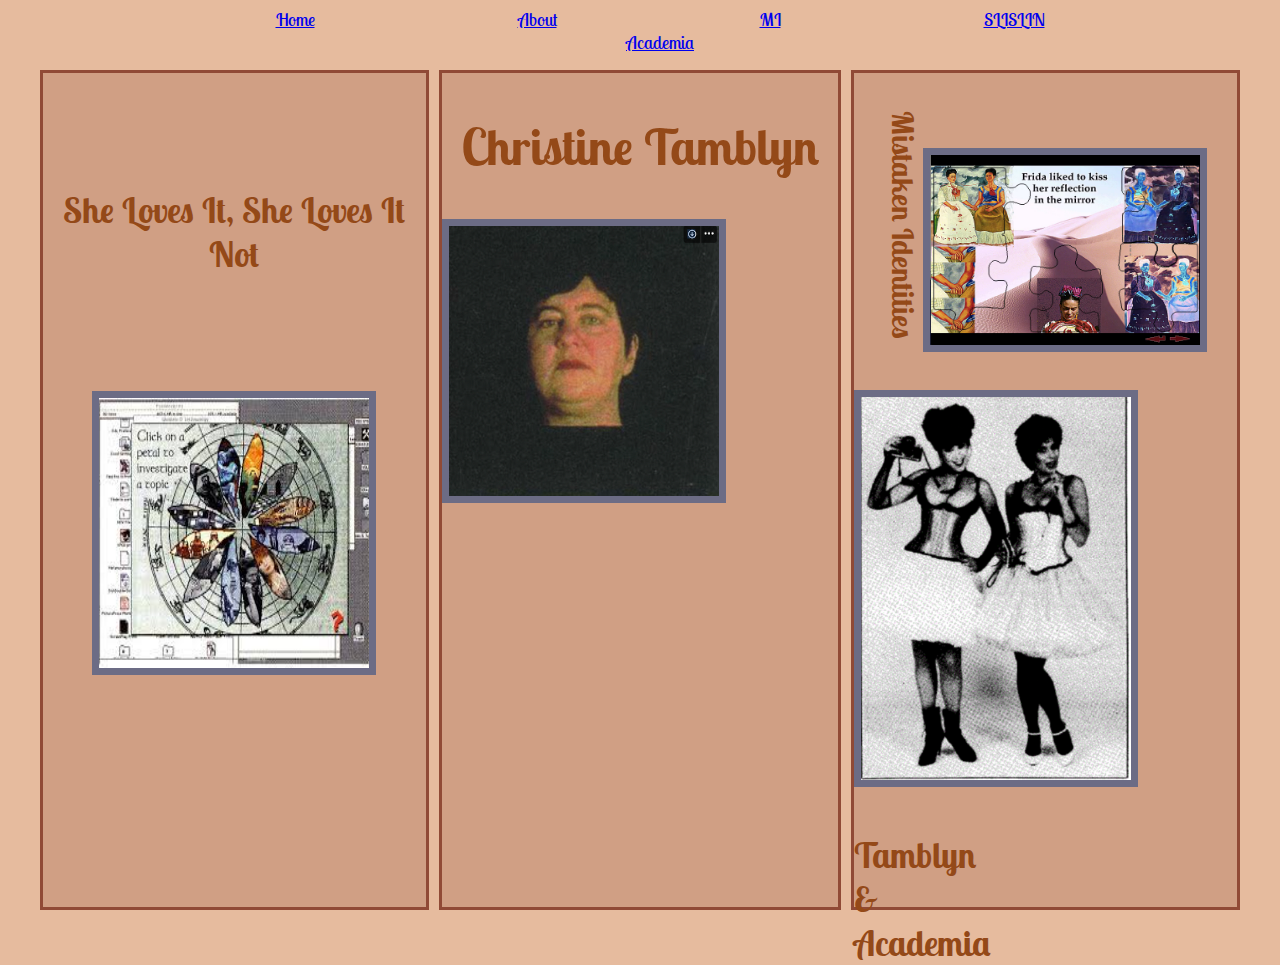
==== index.html @ 718465a7 "send to server" ====
<html lang="en">
<head>
    <meta charset="UTF-8">
    <meta name="viewport" content="width=device-width, initial-scale=1.0">
    <title>Christine Tamblyn</title>
    <link rel="preconnect" href="https://fonts.googleapis.com">
<link rel="preconnect" href="https://fonts.gstatic.com" crossorigin>
<link href="https://fonts.googleapis.com/css2?family=Cormorant:ital,wght@1,300&family=Lobster+Two:ital,wght@0,400;0,700;1,400;1,700&display=swap" rel="stylesheet">
    <link rel="stylesheet" href="style.css">
</head>
<body>
    <header>
        <nav>
            <ul> 
                <li><a href="index.html">Home</a></li>
                <li><a href="about/index.html">About</a></li>
                <li><a href="mistaken-identities/index.html">MI</a></li>
                <li><a href="she-loves-it-she-loves-it-not/">SLISLIN</a></li>
                <li><a href="tamblyns-writing/index.html">Academia</a></li>
            </ul>
               
        </nav>
    </header>
    <div class="container"></div>

    <body>
        <body>
            <div id="page">
                <div id="content">
                    <div>
                        <h1>She Loves It, She Loves It Not<h1>
                        <div>
                        <img src="images/pics/slislin.jpg" alt="slislin" width="250px" height="270">
                        </div>
                    </div>
                </div>
                <div id="action">
                    <h2>Christine Tamblyn<h2>
                        <div>
                            <img id="selfie" src="images/pics/selfie.png" width="200px" height="270"
                            class="first">
                        </div>
    
                </div>
                <div id="about">
                    <h3>Mistaken Identities</h3>
                    <div>
                        <div class="mistaken-identities">
                            <img src="images/pics/mistaken-identities.png" width="120" height="190">
                        </div>

                    <div>
                        <div class="twogirls">
                        <img src="images/pics/2-girls.png" alt="2 girls" width: 5px; height: 10px;>
                        <h4>Tamblyn & Academia</h4>
                    </div>
    
                </div>
               </div>
            </body>
    </body>


</html>
---- style.css ----
li{
    display: inline;
    margin-right: 10px;
    text-align: center;
    margin: 100px;
    padding-top: 100px;
    background-color: #e6bb9e; 
    font-size: 18px;    
    font-family: "Lobster Two", sans-serif; 
}

h1{
text-align: center;
font-size: 6px;
color: #944918;
font: bold;
font-family: "Lobster Two", sans-serif; 
}

li.coming-soon{
display: none;
}

body{
    background-color: #e6bb9e; 
    border: #944918 solid 15%; 
    font-family: "Lobster Two", sans-serif; 
}

a:visited{
    color: #944918;
}

a:hover{
    color: #944918;
}

.container{
flex-wrap: wrap;
}

body{
    text-align: center;
}

h1{
    font-size: 40px;
}

img{
    width: 270px;
    padding: 3px;
    border: 4px solid #6c6c85 ;
    background-color: #6c6c85;
}

#page{
  display: flex;
  width: 95%;
  margin: auto;
  height: 95%;
}

#content{
  border: #904A36 solid 3px;
  width: 33%;
  margin-right: 10px;
  background-color: hsl(13, 45%, 39%, 25%);


}
#action{
  border: #904A36 solid 3px;
  width: 33%;
  margin-right: 10px;
  background-color: hsl(13, 45%, 39%, 25%);

}

#about{
  border: #904A36 solid 3px;
  width: 33%;
  background-color: hsl(13, 45%, 39%, 25%);

}

.first{
  margin-right:250px;
  margin-bottom: 10px;

}

.second{
  margin-left:250px;
}

img{
  padding: 3px;
  border: 4px solid #6c6c85 ;
  background-color: #6c6c85;
}


h1{
text-align: center;
font-size:35px;
color: #944918;
font: bold;
font-family: "Lobster Two", sans-serif; 
margin-top: 30%;
}


h2{
  text-align: center;
  font-size: 50px;
  color: #944918;
  font: bold;
  font-family: "Lobster Two", sans-serif; }

h3{
  text-align: center;
  font-size: 30px;
  color: #944918;
  font: bold;
  font-family: "Lobster Two", sans-serif; 
  writing-mode: vertical-rl;
  text-orientation: sideways;
  margin-top: 10%;
}

  h4{
  text-align: center;
  font-size: 35px;
  color: #944918;
  font: bold;
  font-family: "Lobster Two", sans-serif;
  }


  .mistaken-identities{
    margin-top: -50%;
    margin-left: 10%;
  }

.twogirls{
padding-top: 10%;
padding-right: 20%;
width: 5%;
height: 10%;
}
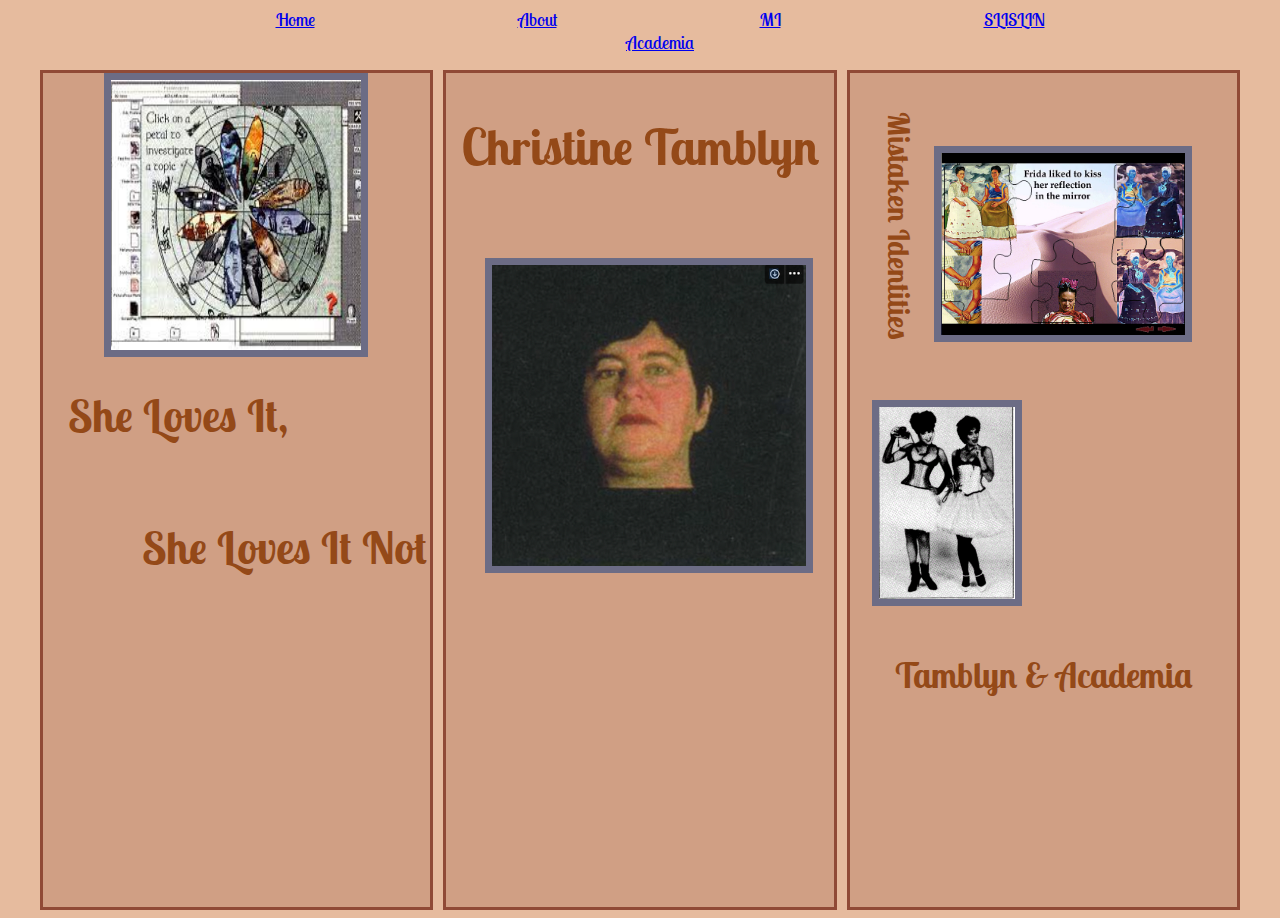
==== commit 21277547: "send to server" ====
--- a/index.html
+++ b/index.html
@@ -21,39 +21,42 @@
                
         </nav>
     </header>
-    <div class="container"></div>
-
+<div class="container"></div>
     <body>
         <body>
             <div id="page">
                 <div id="content">
                     <div>
-                        <h1>She Loves It, She Loves It Not<h1>
                         <div>
                         <img src="images/pics/slislin.jpg" alt="slislin" width="250px" height="270">
+                        <h1>She Loves It,<h1>
+                            <h5>She Loves It Not</h5>
                         </div>
                     </div>
                 </div>
                 <div id="action">
                     <h2>Christine Tamblyn<h2>
                         <div>
-                            <img id="selfie" src="images/pics/selfie.png" width="200px" height="270"
+                            <div class="selfie">
+                                <img id="selfie" src="images/pics/selfie.png" width="90%"
                             class="first">
+                            </div>
                         </div>
-    
                 </div>
                 <div id="about">
                     <h3>Mistaken Identities</h3>
                     <div>
                         <div class="mistaken-identities">
-                            <img src="images/pics/mistaken-identities.png" width="120" height="190">
+                            <img src="images/pics/mistaken-identities.png" width="70%">
                         </div>
 
                     <div>
                         <div class="twogirls">
-                        <img src="images/pics/2-girls.png" alt="2 girls" width: 5px; height: 10px;>
-                        <h4>Tamblyn & Academia</h4>
+                            <img src="images/pics/2-girls.png" alt="2 girls" width="70%">
+                        </div>
                     </div>
+                    <h4>Tamblyn & Academia</h4>
+
     
                 </div>
                </div>
--- a/style.css
+++ b/style.css
@@ -49,7 +49,6 @@
 }
 
 img{
-    width: 270px;
     padding: 3px;
     border: 4px solid #6c6c85 ;
     background-color: #6c6c85;
@@ -104,11 +103,20 @@
 
 h1{
 text-align: center;
-font-size:35px;
+font-size:45px;
 color: #944918;
 font: bold;
 font-family: "Lobster Two", sans-serif; 
-margin-top: 30%;
+padding-right: 30%;
+}
+
+h5{
+  text-align: center;
+  font-size:45px;
+  color: #944918;
+  font: bold;
+  font-family: "Lobster Two", sans-serif;
+  padding-left: 25%;
 }
 
 
@@ -136,7 +144,9 @@
   color: #944918;
   font: bold;
   font-family: "Lobster Two", sans-serif;
+  padding-bottom: 20%;
   }
+
 
 
   .mistaken-identities{
@@ -145,12 +155,15 @@
   }
 
 .twogirls{
-padding-top: 10%;
-padding-right: 20%;
-width: 5%;
-height: 10%;
+padding-top: 15%;
+padding-right: 50%;
+}
+
+.selfie{
+  padding-left: 10%;
+  padding-top: 10%;
+  justify-content: center;
 }
 
 
-
  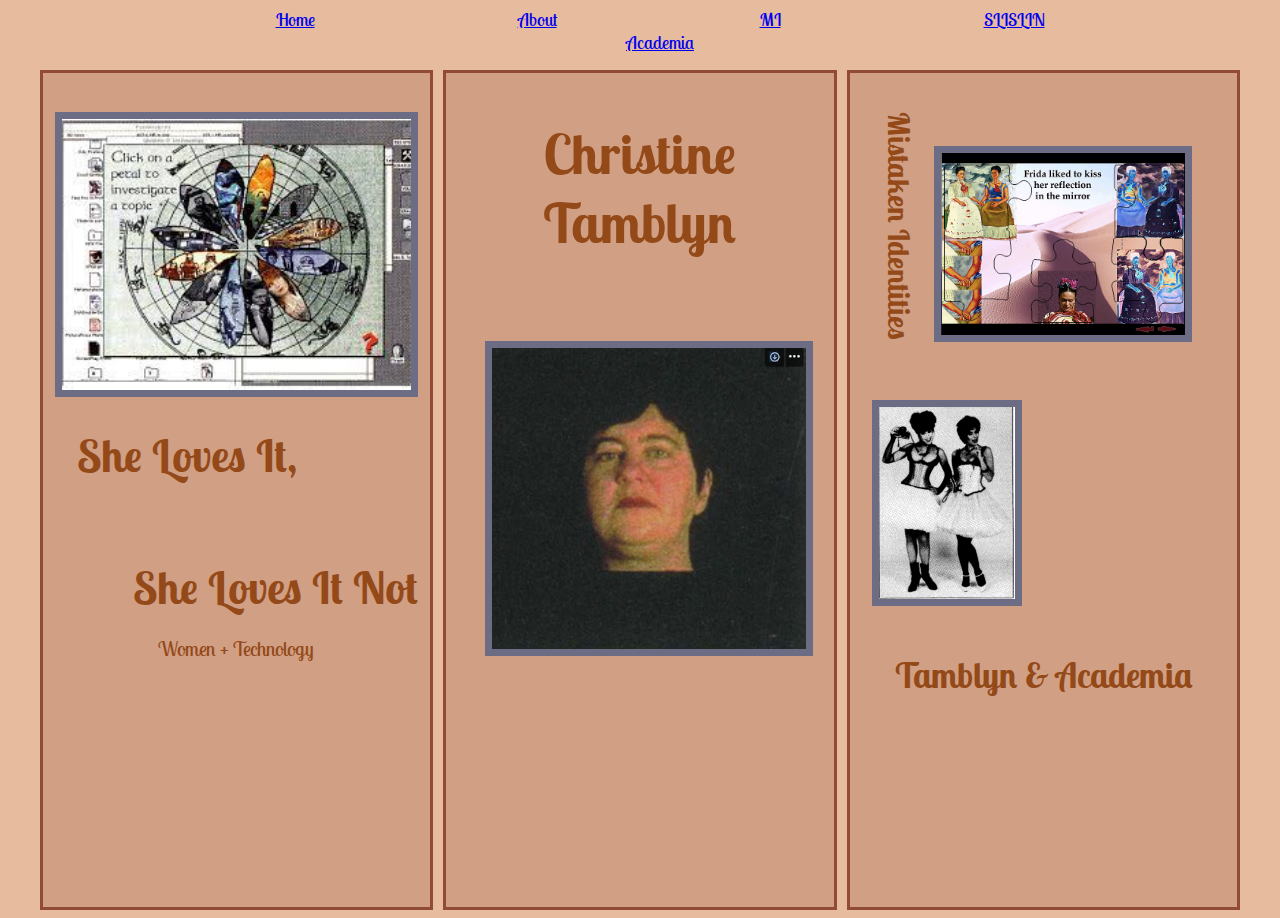
==== commit 62326cf7: "send to server" ====
--- a/index.html
+++ b/index.html
@@ -9,6 +9,8 @@
     <link rel="stylesheet" href="style.css">
 </head>
 <body>
+
+    <div class="rotating-images"></div>
     <header>
         <nav>
             <ul> 
@@ -19,6 +21,8 @@
                 <li><a href="tamblyns-writing/index.html">Academia</a></li>
             </ul>
                
+
+
         </nav>
     </header>
 <div class="container"></div>
@@ -28,9 +32,12 @@
                 <div id="content">
                     <div>
                         <div>
-                        <img src="images/pics/slislin.jpg" alt="slislin" width="250px" height="270">
+                            <div class="loves-it">
+                        <img src="images/pics/slislin.jpg" alt="slislin" width="90%">
                         <h1>She Loves It,<h1>
                             <h5>She Loves It Not</h5>
+                            <P>Women + Technology</P>
+                        </div>
                         </div>
                     </div>
                 </div>
--- a/style.css
+++ b/style.css
@@ -102,27 +102,36 @@
 
 
 h1{
-text-align: center;
 font-size:45px;
 color: #944918;
 font: bold;
 font-family: "Lobster Two", sans-serif; 
-padding-right: 30%;
+padding-right: 25%;
+margin-bottom: 0%;
 }
 
 h5{
-  text-align: center;
   font-size:45px;
   color: #944918;
   font: bold;
   font-family: "Lobster Two", sans-serif;
-  padding-left: 25%;
+  padding-left: 20%;
+  margin-bottom: 0%;
+}
+
+p{
+  text-align: center;
+  font-size:20px;
+  color: #944918;
+  font: bold;
+  font-family: "Lobster Two", sans-serif;
+  padding-bottom: 40%;
 }
 
 
 h2{
   text-align: center;
-  font-size: 50px;
+  font-size: 55px;
   color: #944918;
   font: bold;
   font-family: "Lobster Two", sans-serif; }
@@ -165,5 +174,10 @@
   justify-content: center;
 }
 
+.loves-it{
+padding-top: 10%;
+}
+
+
 
  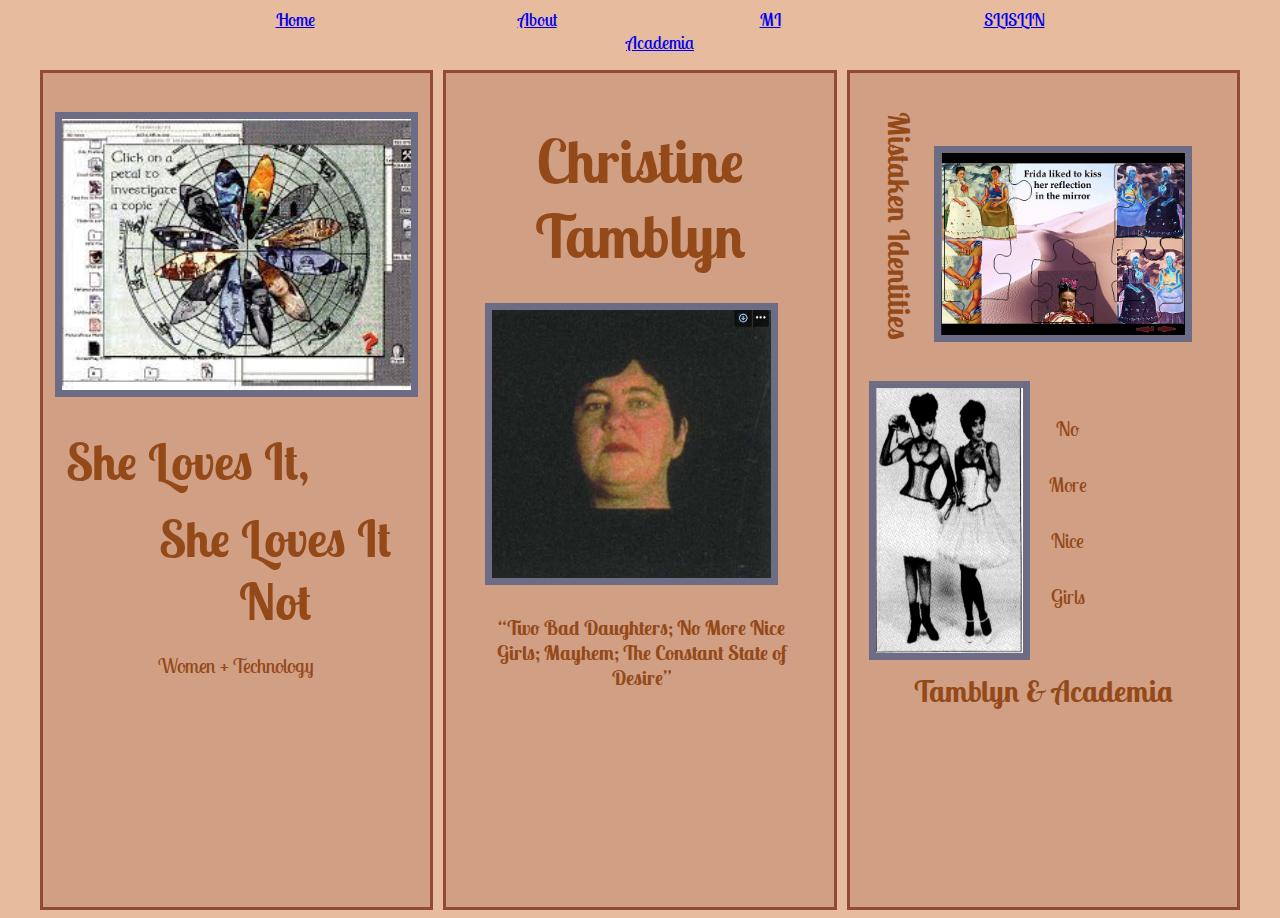
==== commit d0bdf127: "send to server" ====
--- a/index.html
+++ b/index.html
@@ -25,7 +25,6 @@
 
         </nav>
     </header>
-<div class="container"></div>
     <body>
         <body>
             <div id="page">
@@ -42,11 +41,14 @@
                     </div>
                 </div>
                 <div id="action">
-                    <h2>Christine Tamblyn<h2>
+                    <h2>Christine<br>Tamblyn<h2>
                         <div>
                             <div class="selfie">
-                                <img id="selfie" src="images/pics/selfie.png" width="90%"
+                                <img id="selfie" src="images/pics/selfie.png" width="80%"
                             class="first">
+                            <div
+                            id="quote"><p>“Two Bad Daughters; No More Nice Girls; Mayhem; The Constant State of Desire”</p>
+                            </div>
                             </div>
                         </div>
                 </div>
@@ -59,7 +61,10 @@
 
                     <div>
                         <div class="twogirls">
-                            <img src="images/pics/2-girls.png" alt="2 girls" width="70%">
+                            <img src="images/pics/2-girls.png" alt="2 girls" width="40%"> 
+                            <div
+                            id="words"><p>No<br>More<br>Nice<br>Girls</p>
+                            </div>
                         </div>
                     </div>
                     <h4>Tamblyn & Academia</h4>
--- a/style.css
+++ b/style.css
@@ -36,9 +36,6 @@
     color: #944918;
 }
 
-.container{
-flex-wrap: wrap;
-}
 
 body{
     text-align: center;
@@ -66,22 +63,18 @@
   width: 33%;
   margin-right: 10px;
   background-color: hsl(13, 45%, 39%, 25%);
-
-
 }
 #action{
   border: #904A36 solid 3px;
   width: 33%;
   margin-right: 10px;
   background-color: hsl(13, 45%, 39%, 25%);
-
 }
 
 #about{
   border: #904A36 solid 3px;
   width: 33%;
   background-color: hsl(13, 45%, 39%, 25%);
-
 }
 
 .first{
@@ -102,21 +95,22 @@
 
 
 h1{
-font-size:45px;
+font-size:50px;
 color: #944918;
 font: bold;
 font-family: "Lobster Two", sans-serif; 
 padding-right: 25%;
-margin-bottom: 0%;
+margin-bottom: -5%;
 }
 
 h5{
-  font-size:45px;
+  font-size:50px;
   color: #944918;
   font: bold;
   font-family: "Lobster Two", sans-serif;
   padding-left: 20%;
   margin-bottom: 0%;
+  margin-top: 0%;
 }
 
 p{
@@ -131,7 +125,7 @@
 
 h2{
   text-align: center;
-  font-size: 55px;
+  font-size: 60px;
   color: #944918;
   font: bold;
   font-family: "Lobster Two", sans-serif; }
@@ -149,13 +143,12 @@
 
   h4{
   text-align: center;
-  font-size: 35px;
+  font-size: 30px;
   color: #944918;
   font: bold;
   font-family: "Lobster Two", sans-serif;
-  padding-bottom: 20%;
+  margin-top: 3%;
   }
-
 
 
   .mistaken-identities{
@@ -164,20 +157,34 @@
   }
 
 .twogirls{
-padding-top: 15%;
-padding-right: 50%;
+padding-top: 10%;
+padding-left: 5%;
+display: flex;
 }
 
 .selfie{
   padding-left: 10%;
-  padding-top: 10%;
   justify-content: center;
+  margin-bottom: 30%;
+  margin-top: -5%;
 }
 
 .loves-it{
 padding-top: 10%;
 }
 
+#words{
+  line-height: 350%;
+  margin-left: 5%;
+}
 
+#quote{
+  text-align: center;
+  font-size: 25px;
+  color: #944918;
+  font-family: "Lobster Two", sans-serif;
+  padding-right: 10%;
+  display: flex;
+}
 
  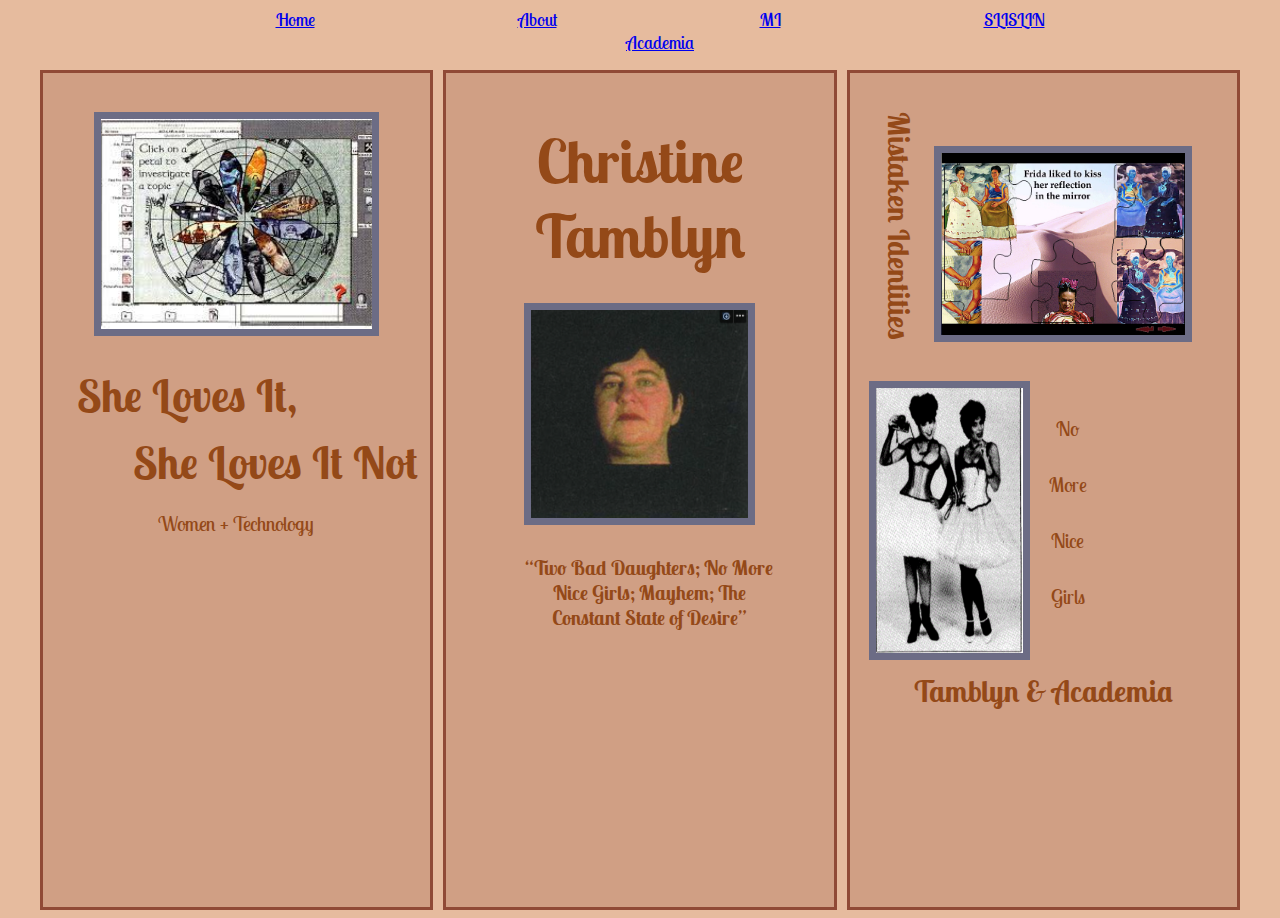
==== commit c8813fff: "send to server" ====
--- a/index.html
+++ b/index.html
@@ -32,7 +32,7 @@
                     <div>
                         <div>
                             <div class="loves-it">
-                        <img src="images/pics/slislin.jpg" alt="slislin" width="90%">
+                        <img src="images/pics/slislin.jpg" alt="slislin" width="70%">
                         <h1>She Loves It,<h1>
                             <h5>She Loves It Not</h5>
                             <P>Women + Technology</P>
@@ -44,7 +44,7 @@
                     <h2>Christine<br>Tamblyn<h2>
                         <div>
                             <div class="selfie">
-                                <img id="selfie" src="images/pics/selfie.png" width="80%"
+                                <img id="selfie" src="images/pics/selfie.png" width="70%"
                             class="first">
                             <div
                             id="quote"><p>“Two Bad Daughters; No More Nice Girls; Mayhem; The Constant State of Desire”</p>
--- a/style.css
+++ b/style.css
@@ -41,9 +41,6 @@
     text-align: center;
 }
 
-h1{
-    font-size: 40px;
-}
 
 img{
     padding: 3px;
@@ -89,13 +86,18 @@
 
 img{
   padding: 3px;
-  border: 4px solid #6c6c85 ;
+  border: 4px solid #6c6c85;
   background-color: #6c6c85;
+  animation: fadeIn 8s;
+}
+
+img:hover{
+transform: scale(105%);
 }
 
 
 h1{
-font-size:50px;
+font-size:45px;
 color: #944918;
 font: bold;
 font-family: "Lobster Two", sans-serif; 
@@ -104,7 +106,7 @@
 }
 
 h5{
-  font-size:50px;
+  font-size:45px;
   color: #944918;
   font: bold;
   font-family: "Lobster Two", sans-serif;
@@ -128,8 +130,10 @@
   font-size: 60px;
   color: #944918;
   font: bold;
-  font-family: "Lobster Two", sans-serif; }
-
+  font-family: "Lobster Two", sans-serif; 
+}
+
+  
 h3{
   text-align: center;
   font-size: 30px;
@@ -151,7 +155,7 @@
   }
 
 
-  .mistaken-identities{
+.mistaken-identities{
     margin-top: -50%;
     margin-left: 10%;
   }
@@ -163,12 +167,18 @@
 }
 
 .selfie{
-  padding-left: 10%;
+  padding-left: 20%;
   justify-content: center;
   margin-bottom: 30%;
   margin-top: -5%;
 }
 
+@keyframes fadeIn {
+  0%{
+    opacity: 0};
+    100%{opacity:1};
+}
+
 .loves-it{
 padding-top: 10%;
 }
@@ -183,8 +193,17 @@
   font-size: 25px;
   color: #944918;
   font-family: "Lobster Two", sans-serif;
-  padding-right: 10%;
+  padding-right: 19%;
   display: flex;
 }
 
+@media screen and (max-width:600px){
+body{
+  overflow: scroll;
+}
+}
+
+
+
+
  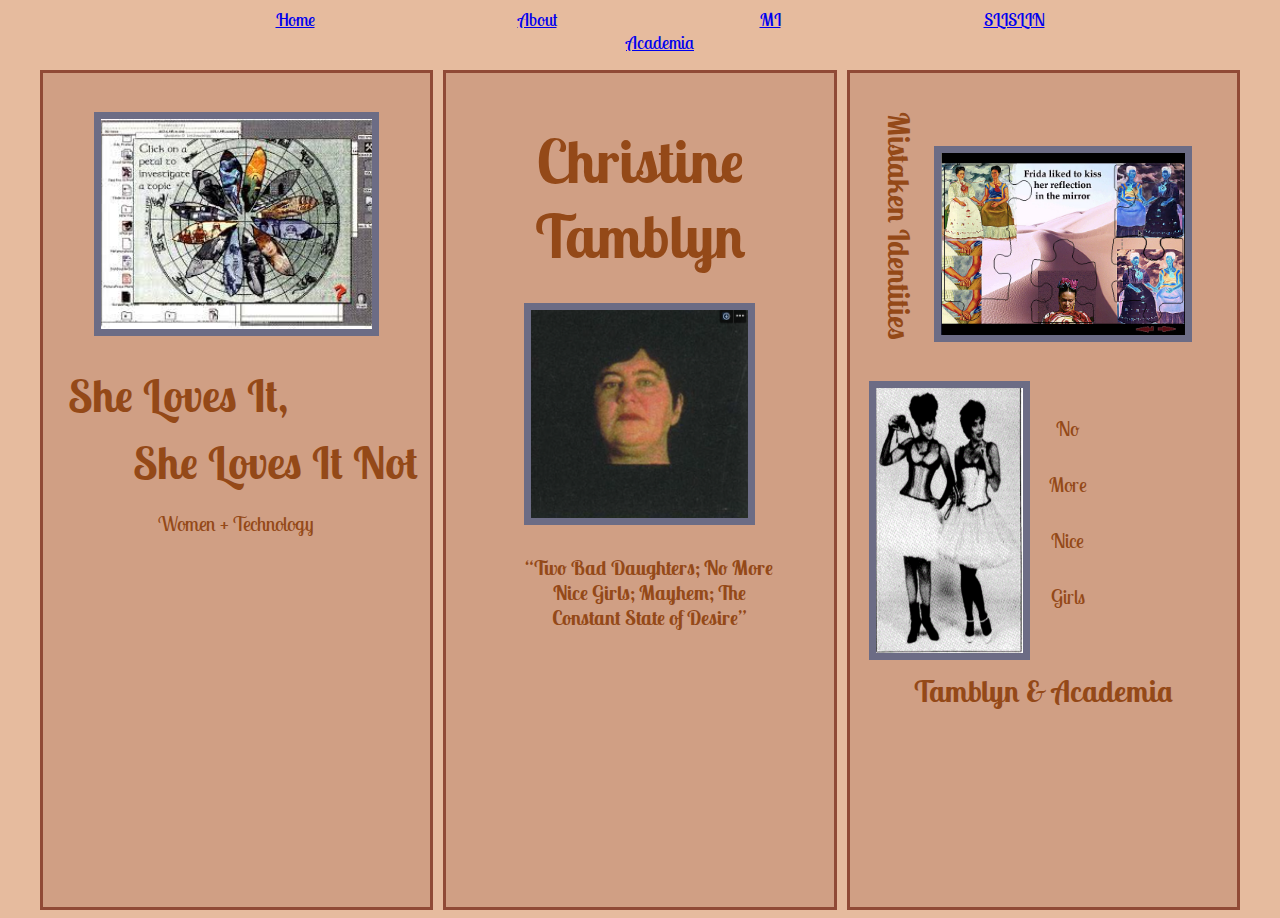
==== commit 6194b824: "send" ====
--- a/index.html
+++ b/index.html
@@ -33,7 +33,7 @@
                         <div>
                             <div class="loves-it">
                         <img src="images/pics/slislin.jpg" alt="slislin" width="70%">
-                        <h1>She Loves It,<h1>
+                            <h1>She Loves It,<h1>
                             <h5>She Loves It Not</h5>
                             <P>Women + Technology</P>
                         </div>
--- a/style.css
+++ b/style.css
@@ -10,13 +10,7 @@
     font-family: "Lobster Two", sans-serif; 
 }
 
-h1{
-text-align: center;
-font-size: 6px;
-color: #944918;
-font: bold;
-font-family: "Lobster Two", sans-serif; 
-}
+
 
 li.coming-soon{
 display: none;
@@ -101,7 +95,7 @@
 color: #944918;
 font: bold;
 font-family: "Lobster Two", sans-serif; 
-padding-right: 25%;
+padding-right: 30%;
 margin-bottom: -5%;
 }
 
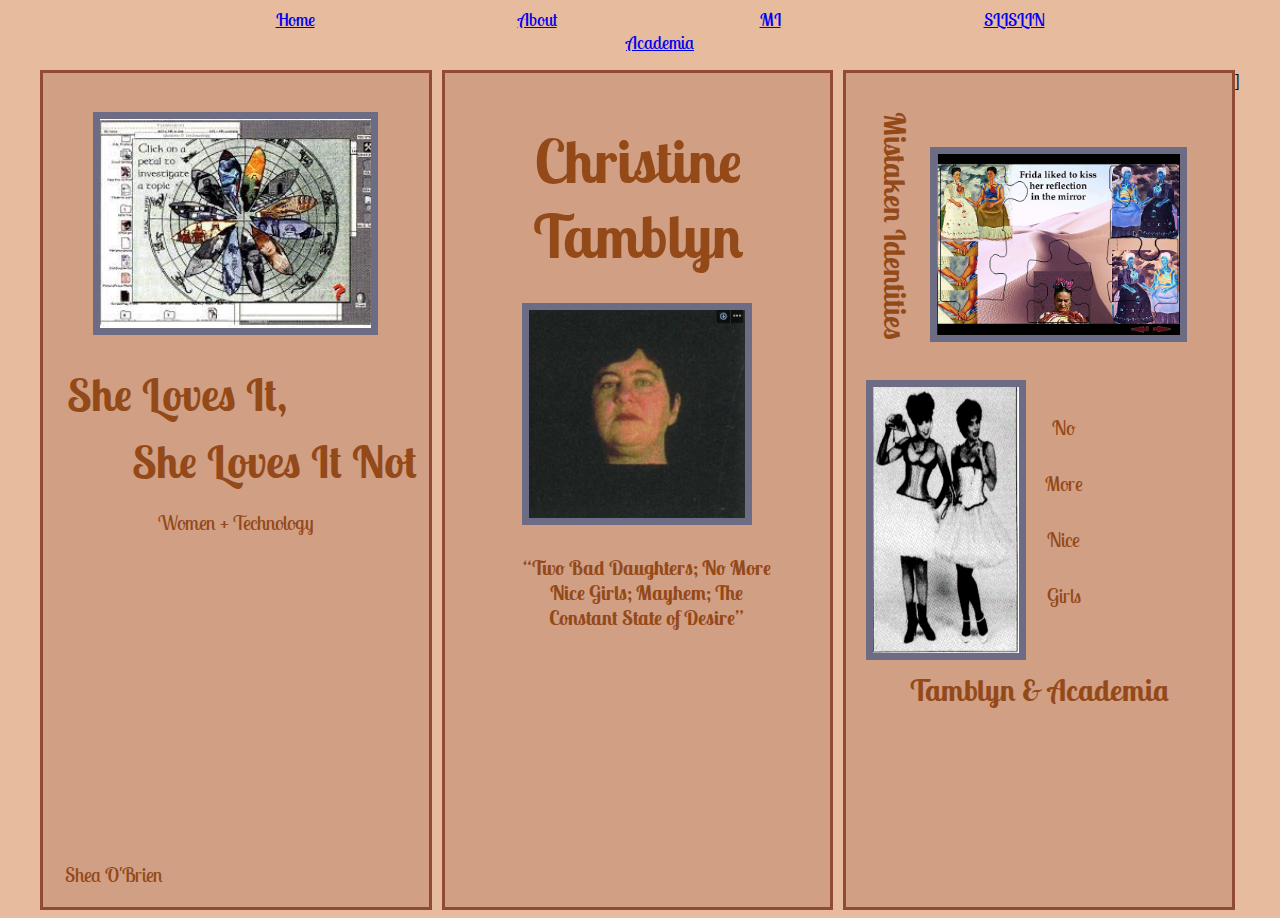
==== commit a5c99b73: "send" ====
--- a/index.html
+++ b/index.html
@@ -26,7 +26,6 @@
         </nav>
     </header>
     <body>
-        <body>
             <div id="page">
                 <div id="content">
                     <div>
@@ -72,7 +71,7 @@
     
                 </div>
                </div>
-            </body>
+]            <footer class="footer">Shea O'Brien</footer>
     </body>
 
 
--- a/style.css
+++ b/style.css
@@ -198,6 +198,14 @@
 }
 
 
-
+.footer{
+  position: absolute;
+  bottom: 0;
+  text-align: center;
+  font-size: 20px;
+  color: #944918;
+  padding-left: 2%;
+  padding-bottom: 1%;
+}
 
  